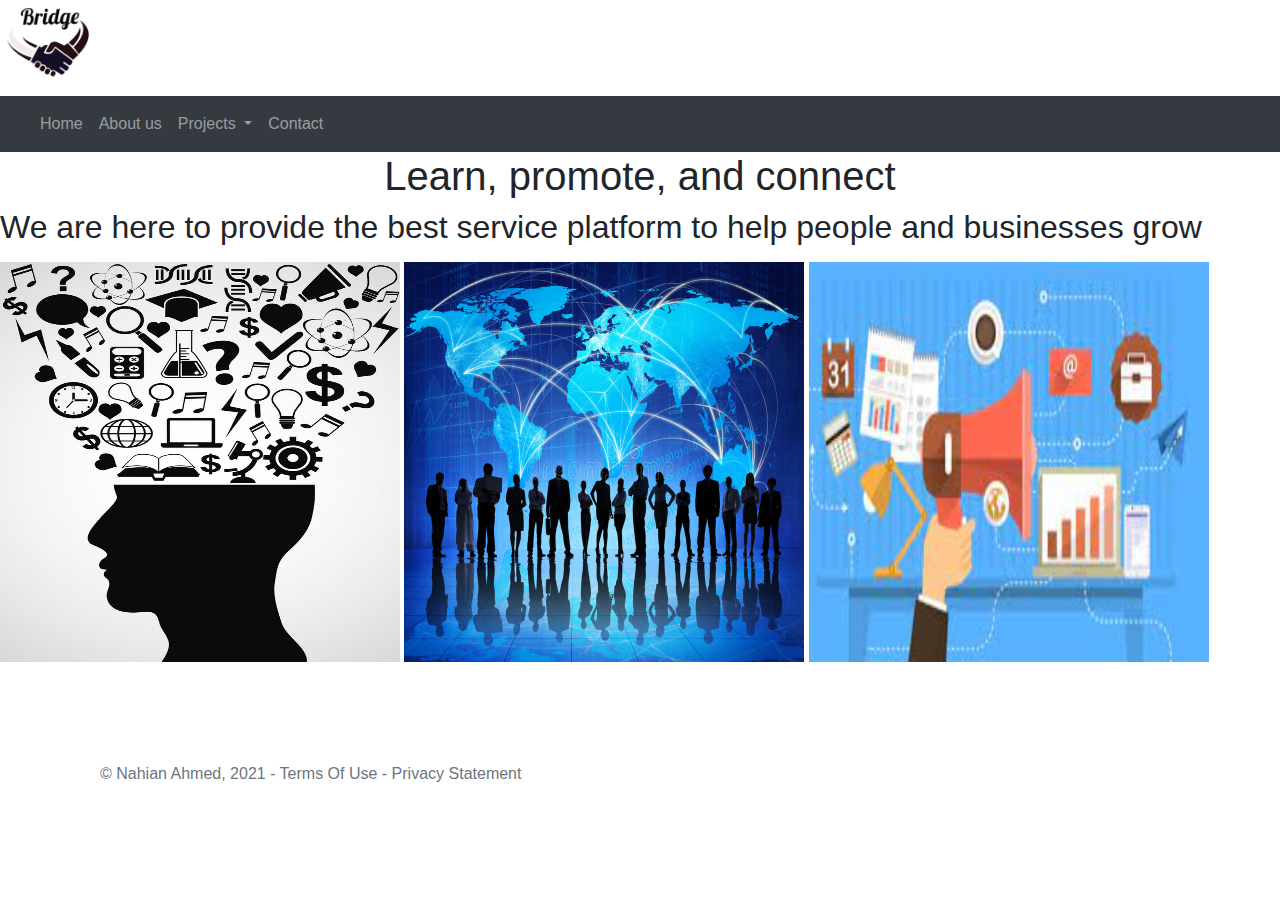
==== index.html @ d584c7be "Update index.html" ====
<!DOCTYPE html>
<html lang="en">
<head>
	<meta charset="UTF-8">
	<title>My Test Page</title>
	<link rel="stylesheet" href="https://stackpath.bootstrapcdn.com/bootstrap/4.3.1/css/bootstrap.min.css" integrity="sha384-ggOyR0iXCbMQv3Xipma34MD+dH/1fQ784/j6cY/iJTQUOhcWr7x9JvoRxT2MZw1T" crossorigin="anonymous"></head>
<link href="main.css" rel="stylesheet" >

<body>

<header>

	<img src="./images/logo_P4.png" alt="logo" height="80">

	<p> </p>

	<div class="container-fluid">
		<div class="row">

			<nav class="navbar navbar-expand-md
                    justify-content-start
                    bg-dark navbar-dark
                    col-12">
				<!-- Brand -->
				<a class="navbar-brand" href="index.html"></a>
				<!-- Responsive Button for the smaller menu -->
				<button class="navbar-toggler" type="button"
						data-toggle="collapse" data-target="#collapsibleNavbar">
					<span class="navbar-toggler-icon"></span>
				
				</button>
				<!-- Links -->
				<div class="collapse navbar-collapse" id="collapsibleNavbar">
					<ul class="navbar-nav">
						<li class="nav-item">
							<a class="nav-link" href="index.html">Home</a>
						</li>
						<li class="nav-item">
							<a class="nav-link" href="about.html">About us</a>
						</li>
						<!-- Dropdown -->
						<li class="nav-item dropdown">
							<a class="nav-link dropdown-toggle" href="#" id="navbardrop" data-toggle="dropdown">
								Projects
							</a>
							<div class="dropdown-menu">
								<a class="dropdown-item" href="investors.html"> Investment Advisory</a>
								<a class="dropdown-item" href="smallbusiness.html"> Small Business Promotions </a>
								<a class="dropdown-item" href="mentalhealth.html"> Mental health </a>

						<li class="nav-item">
							<a class="nav-link" href="contact.html">Contact</a>

						</li>
					</div>
				</li>
			</ul>
	
			</div>
		</nav>

	</div>


	</div>
	<header>
		<h1>
			<center>Learn, promote, and connect</center>
		</h1>
		<h2>  We are here to provide the best service platform to help people and businesses grow
			<div class="container">
 






		</h2>
		<h5>



	</header>

<style>
footer {
  text-align: center;
  padding: 100px;
  background-color: white;
  color: black;
}

<div style="padding-left:16px">
  <h2>Search Bar</h2>
	</div>
</style>



	<script src="https://code.jquery.com/jquery-3.3.1.slim.min.js" integrity="sha384-q8i/X+965DzO0rT7abK41JStQIAqVgRVzpbzo5smXKp4YfRvH+8abtTE1Pi6jizo" crossorigin="anonymous"></script>
	<script src="https://cdnjs.cloudflare.com/ajax/libs/popper.js/1.14.7/umd/popper.min.js" integrity="sha384-UO2eT0CpHqdSJQ6hJty5KVphtPhzWj9WO1clHTMGa3JDZwrnQq4sF86dIHNDz0W1" crossorigin="anonymous"></script>
	<script src="https://stackpath.bootstrapcdn.com/bootstrap/4.3.1/js/bootstrap.min.js" integrity="sha384-JjSmVgyd0p3pXB1rRibZUAYoIIy6OrQ6VrjIEaFf/nJGzIxFDsf4x0xIM+B07jRM" crossorigin="anonymous"></script>
</body>
</p>
<div>
	<img src="./images/jumbotron2.jpg" height="400" width="400"/>
	<img src="./images/jumbotron3.jpg" height="400" width="400"/>
	<img src="./images/jumbotron4.jpg" height="400" width="400"/>
</div>
<footer class="footer page-footer font-small ">
	<div class="container">
		<div class="row">
			<span class="text-muted">&copy; Nahian Ahmed, 2021 -  Terms Of Use  -  Privacy Statement</span>
		</div>

</footer>




</html>
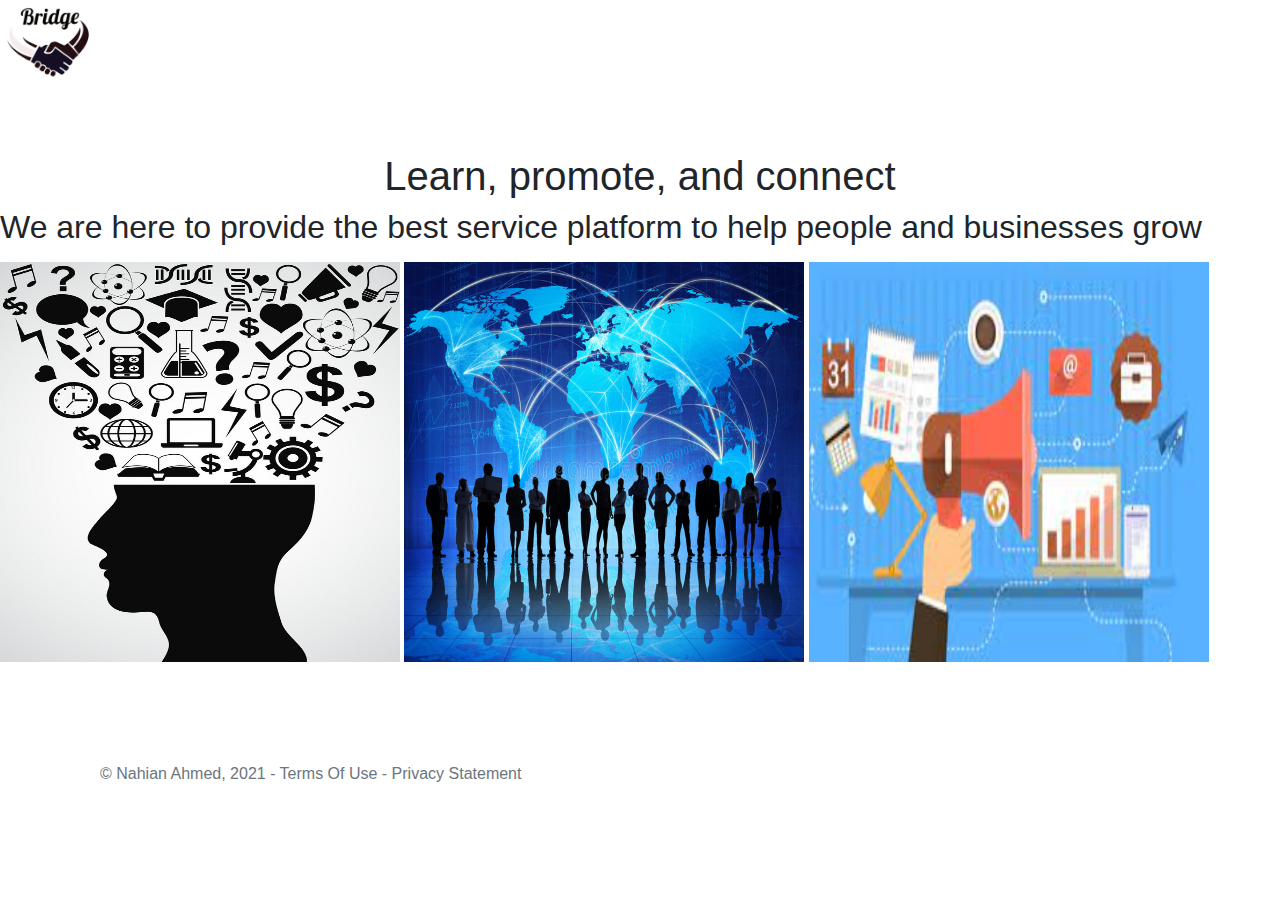
==== commit a4d1958f: "Update index.html" ====
--- a/index.html
+++ b/index.html
@@ -19,7 +19,7 @@
 
 			<nav class="navbar navbar-expand-md
                     justify-content-start
-                    bg-dark navbar-dark
+                    bg-orange navbar-dark
                     col-12">
 				<!-- Brand -->
 				<a class="navbar-brand" href="index.html"></a>
@@ -36,7 +36,7 @@
 							<a class="nav-link" href="index.html">Home</a>
 						</li>
 						<li class="nav-item">
-							<a class="nav-link" href="about.html">About us</a>
+							<a class="nav-link" href="aboutus.html">About us</a>
 						</li>
 						<!-- Dropdown -->
 						<li class="nav-item dropdown">
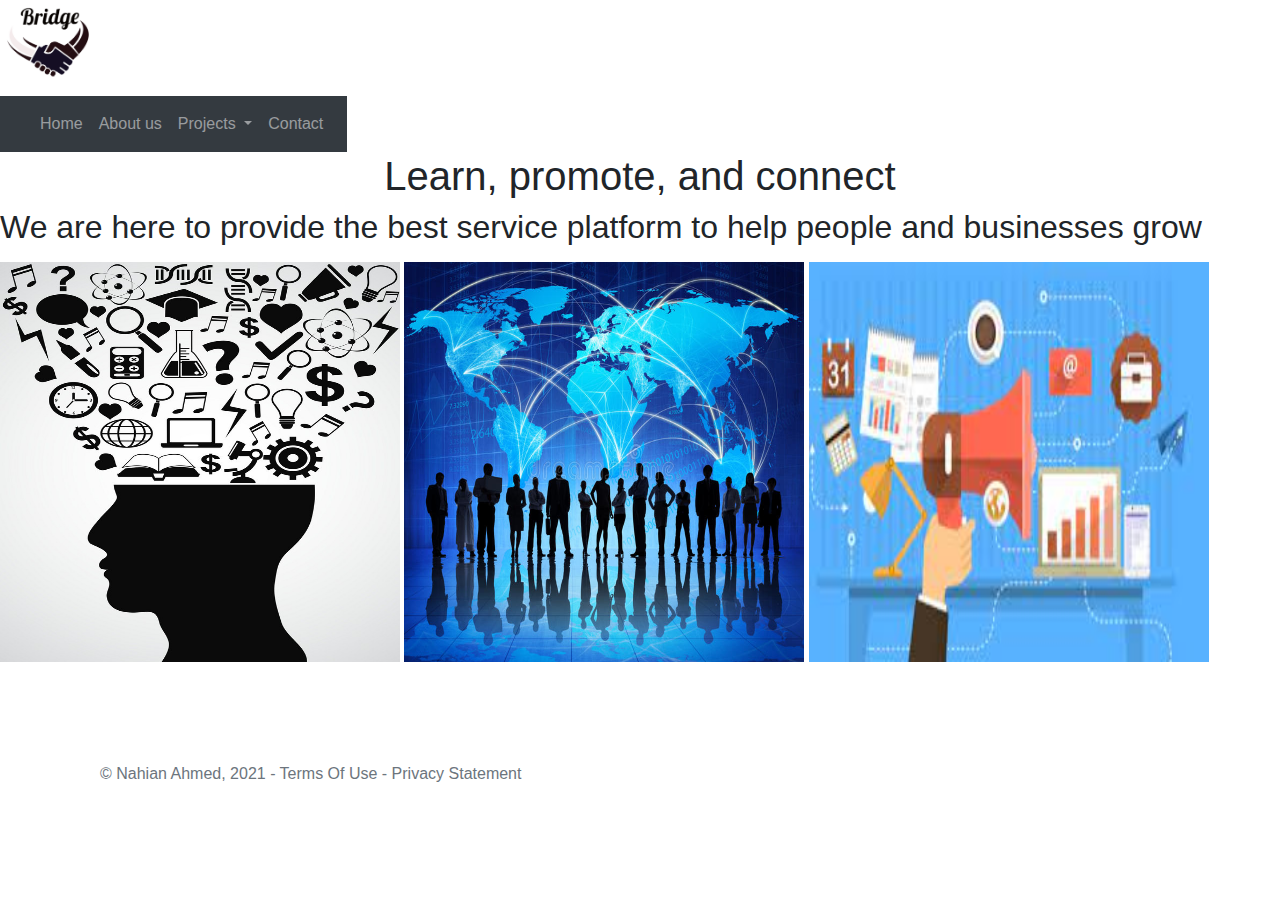
==== commit 59ced570: "Update index.html" ====
--- a/index.html
+++ b/index.html
@@ -19,8 +19,8 @@
 
 			<nav class="navbar navbar-expand-md
                     justify-content-start
-                    bg-orange navbar-dark
-                    col-12">
+                    bg-dark navbar-dark
+                    col-20">
 				<!-- Brand -->
 				<a class="navbar-brand" href="index.html"></a>
 				<!-- Responsive Button for the smaller menu -->
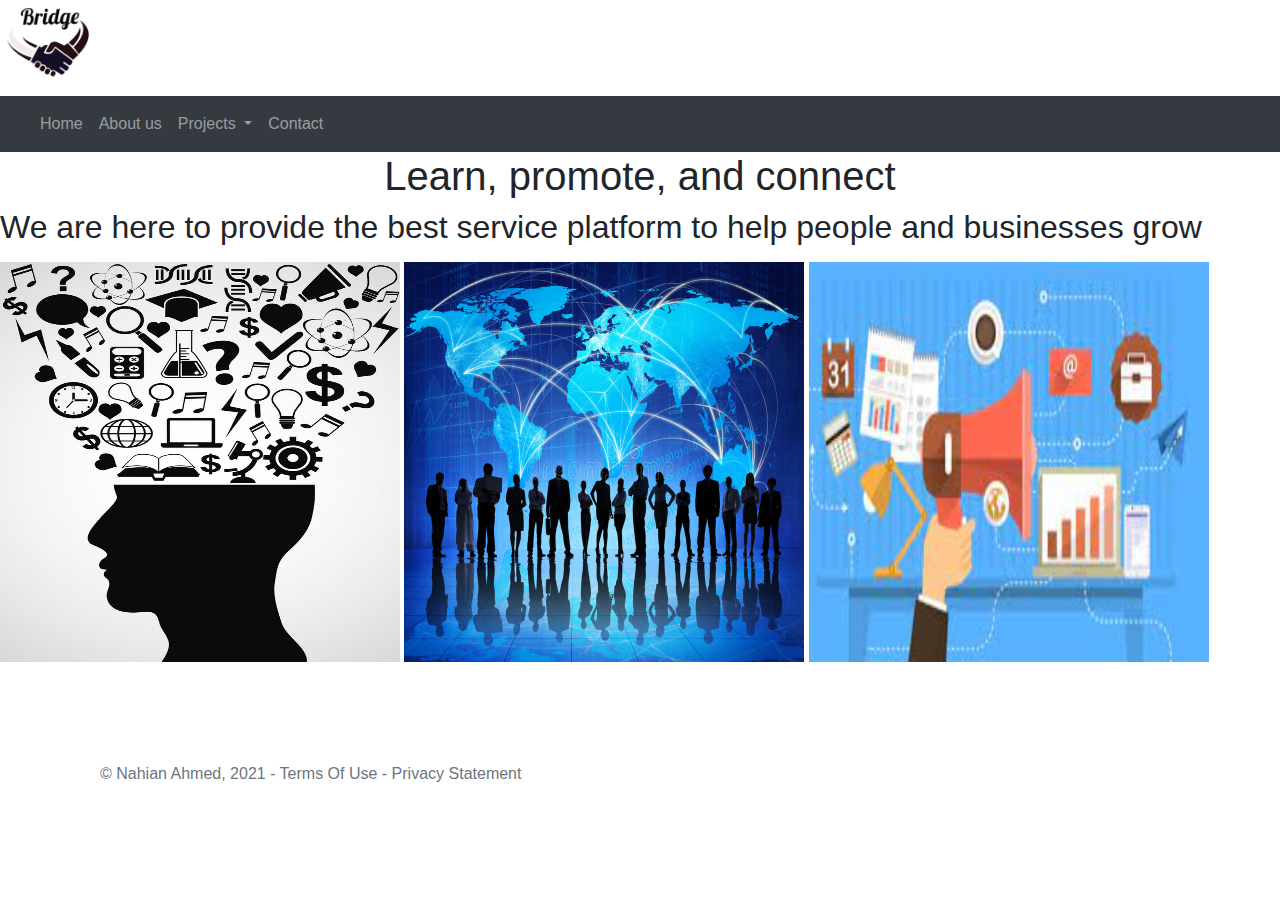
==== commit ddb43504: "Update index.html" ====
--- a/index.html
+++ b/index.html
@@ -20,7 +20,7 @@
 			<nav class="navbar navbar-expand-md
                     justify-content-start
                     bg-dark navbar-dark
-                    col-20">
+                    col-12">
 				<!-- Brand -->
 				<a class="navbar-brand" href="index.html"></a>
 				<!-- Responsive Button for the smaller menu -->
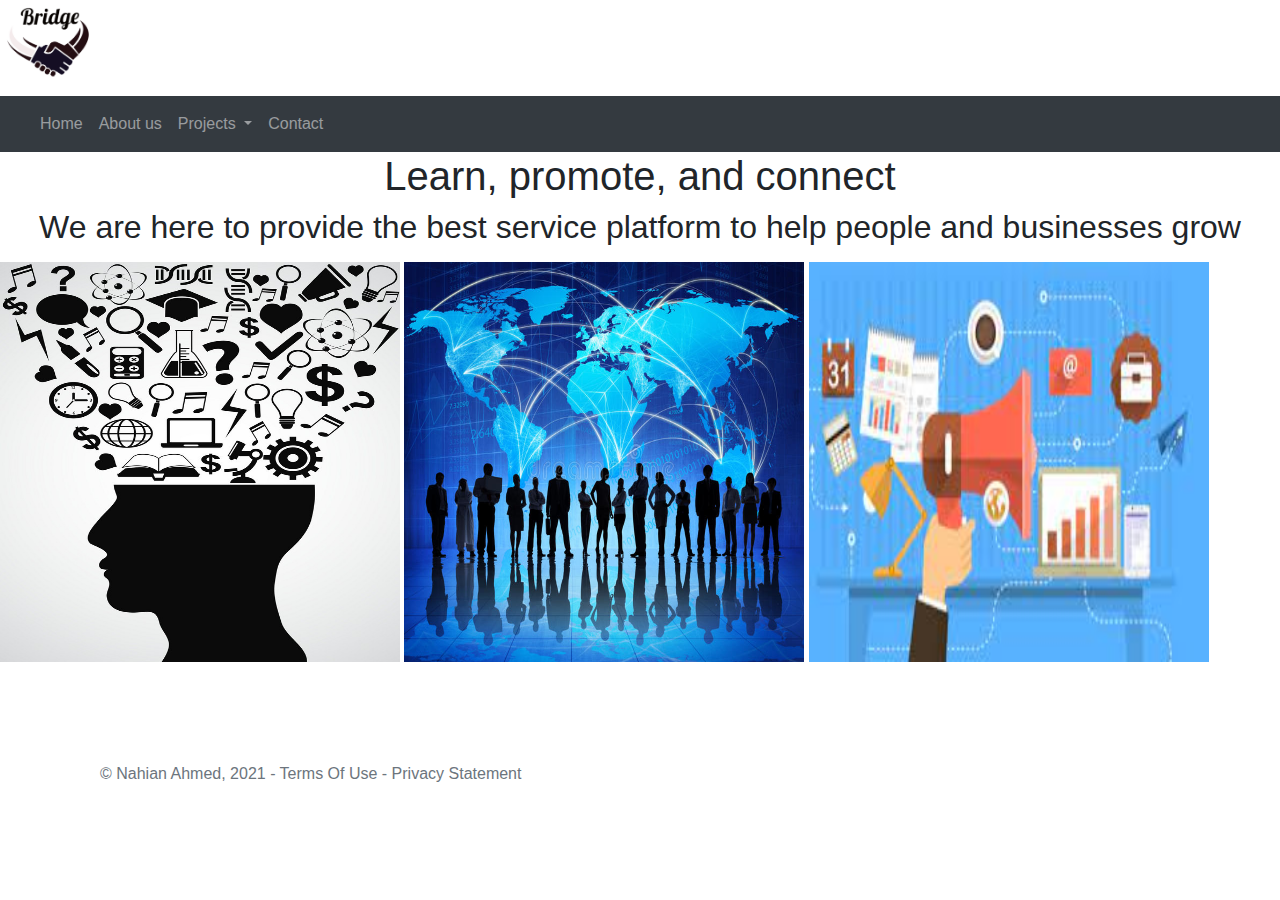
==== commit 195f7a30: "Update index.html" ====
--- a/index.html
+++ b/index.html
@@ -45,7 +45,7 @@
 							</a>
 							<div class="dropdown-menu">
 								<a class="dropdown-item" href="investors.html"> Investment Advisory</a>
-								<a class="dropdown-item" href="smallbusiness.html"> Small Business Promotions </a>
+								<a class="dropdown-item" href="smallbusiness.html"> Small Business Marketing </a>
 								<a class="dropdown-item" href="mentalhealth.html"> Mental health </a>
 
 						<li class="nav-item">
@@ -67,7 +67,7 @@
 		<h1>
 			<center>Learn, promote, and connect</center>
 		</h1>
-		<h2>  We are here to provide the best service platform to help people and businesses grow
+		<h2><center> We are here to provide the best service platform to help people and businesses grow</center>
 			<div class="container">
  
 
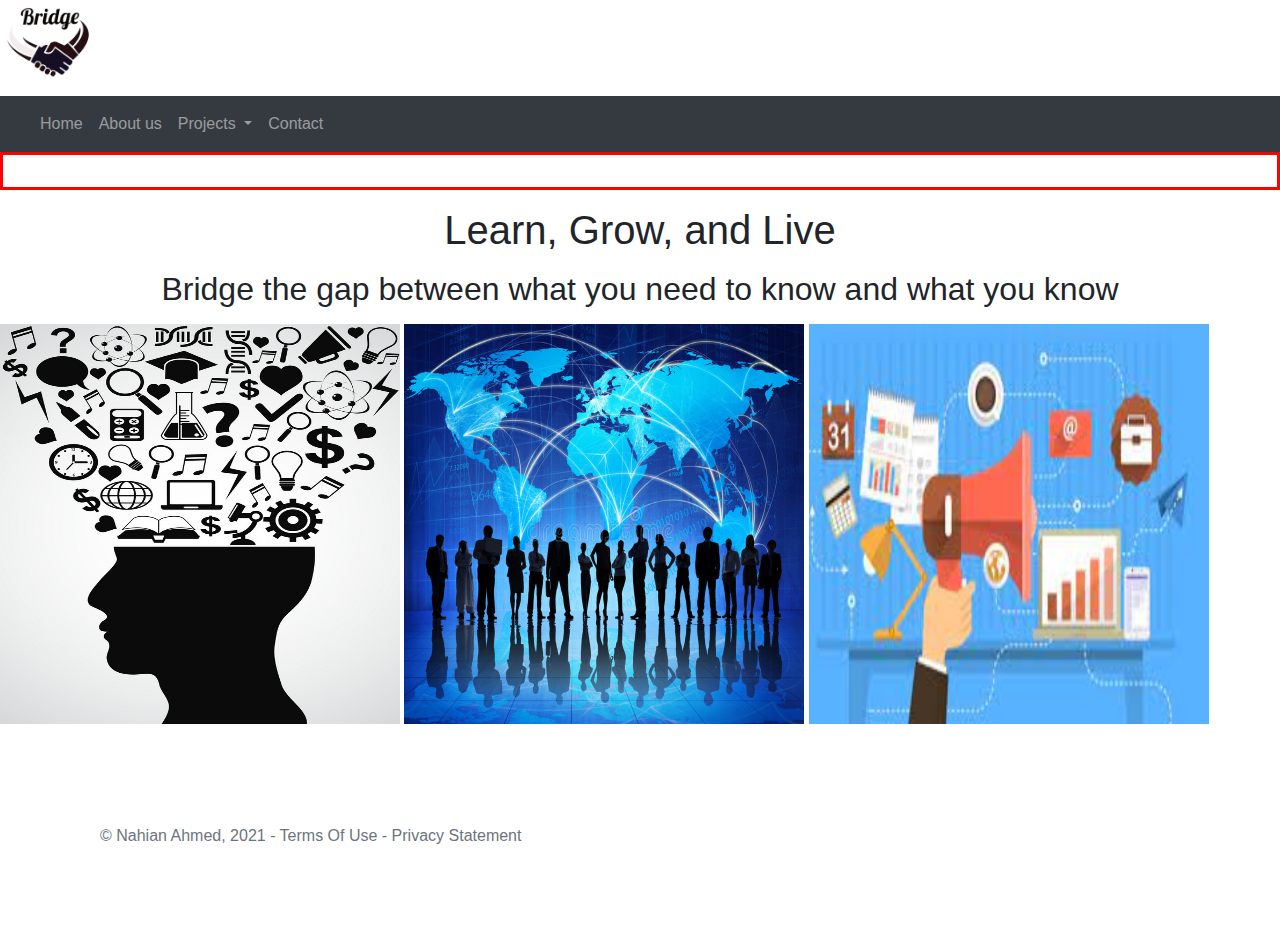
==== commit 8519bbf0: "Update index.html" ====
--- a/index.html
+++ b/index.html
@@ -64,10 +64,11 @@
 
 	</div>
 	<header>
-		<h1>
-			<center>Learn, promote, and connect</center>
-		</h1>
-		<h2><center> We are here to provide the best service platform to help people and businesses grow</center>
+		
+			<p style="border:3px; border-style:solid; border-color:#FF0000; padding: 1em;">
+			<h1><center>Learn, Grow, and Live </center>
+		</h1></p>
+		<h2><center> Bridge the gap between what you need to know and what you know </center>
 			<div class="container">
  
 
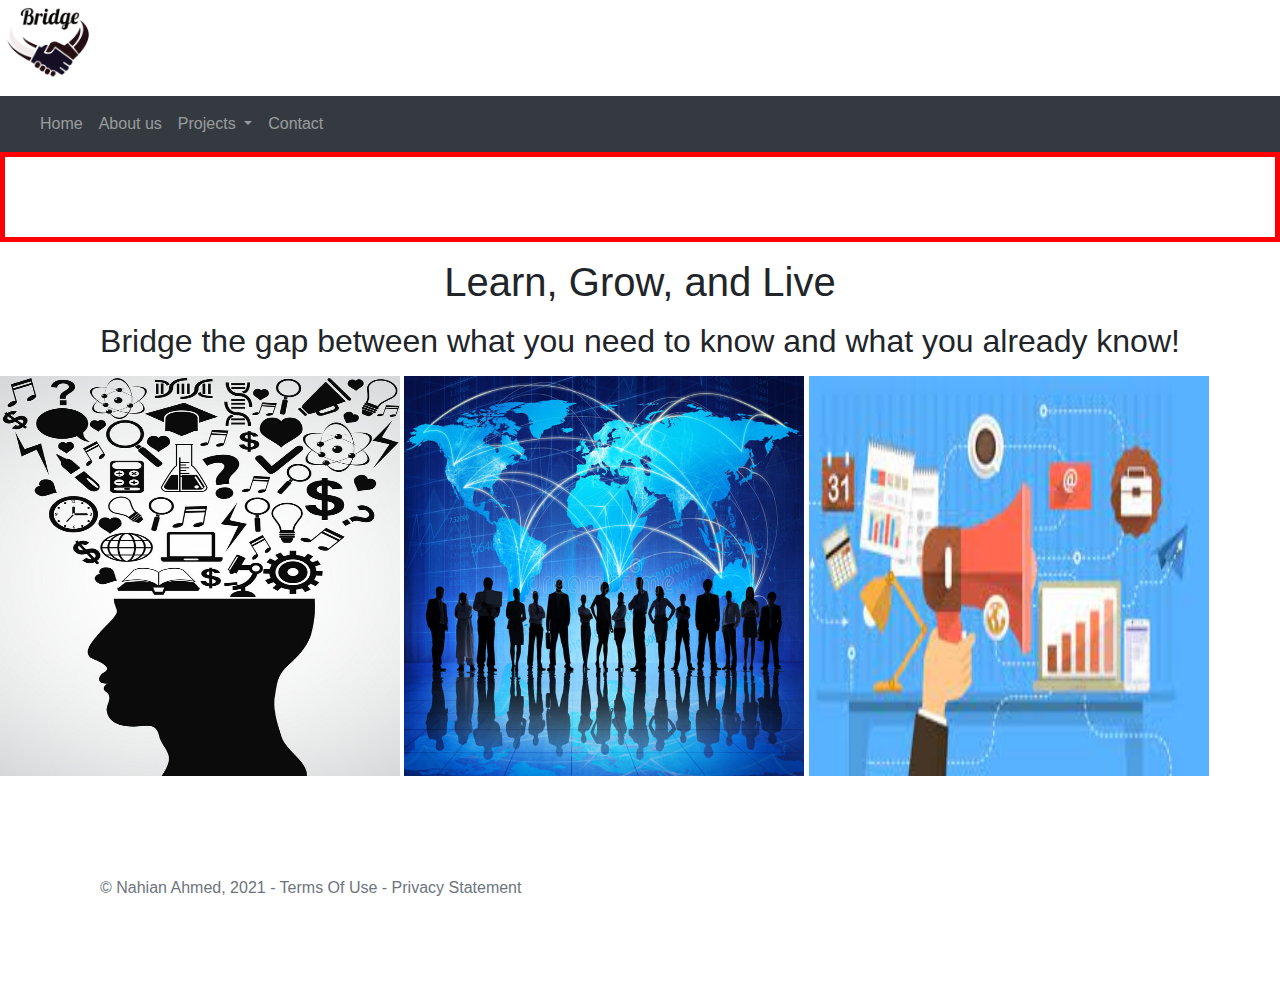
==== commit 952e8893: "Update index.html" ====
--- a/index.html
+++ b/index.html
@@ -64,11 +64,11 @@
 
 	</div>
 	<header>
-		
-			<p style="border:3px; border-style:solid; border-color:#FF0000; padding: 1em;">
-			<h1><center>Learn, Grow, and Live </center>
+		<h1>
+			<p style="border:5px; border-style:solid; border-color:#FF0000; padding: 1em;">
+			<center>Learn, Grow, and Live </center>
 		</h1></p>
-		<h2><center> Bridge the gap between what you need to know and what you know </center>
+		<h2><center> Bridge the gap between what you need to know and what you already know! </center>
 			<div class="container">
  
 
